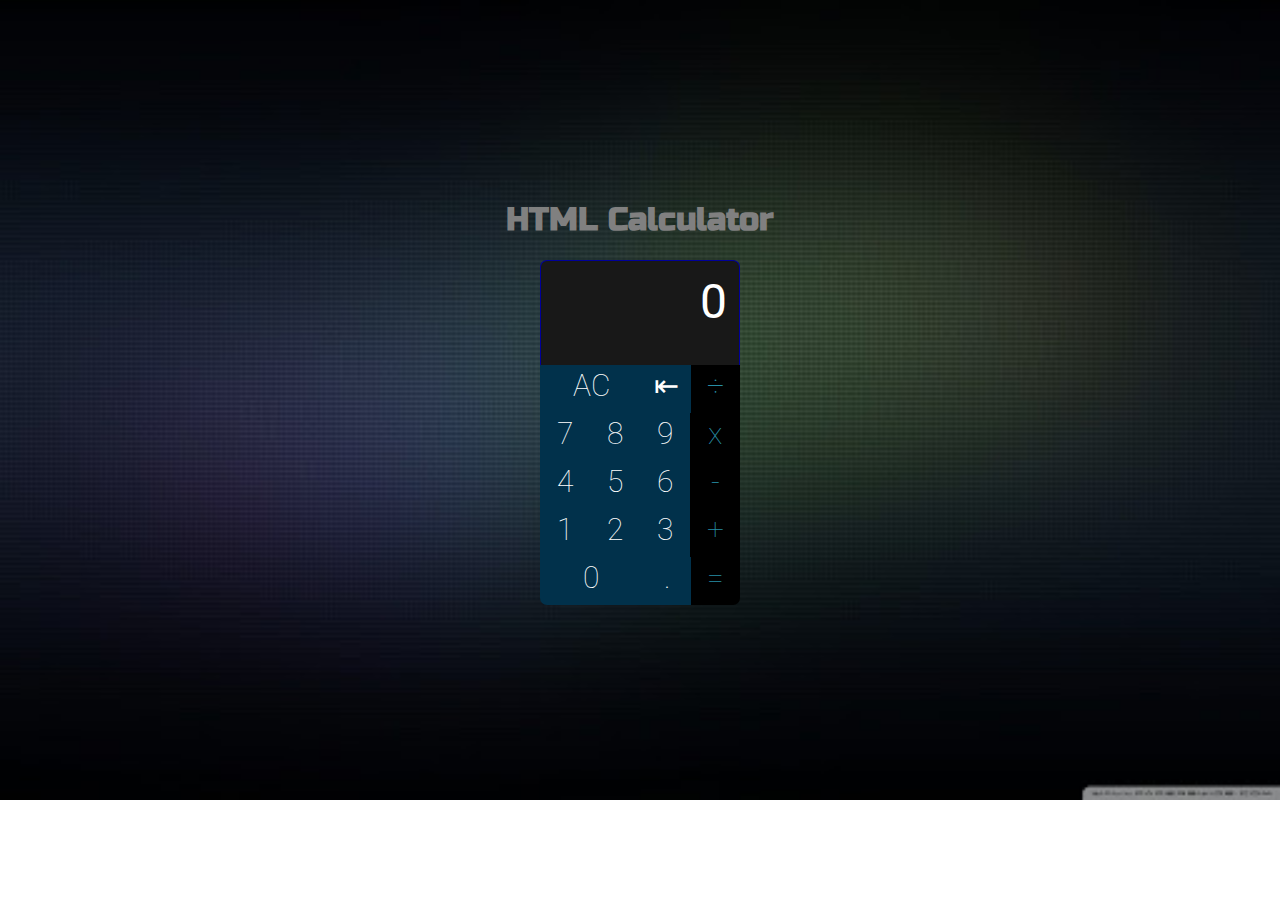
==== calculator.html @ 52407152 "Add files via upload" ====
<!DOCTYPE html>
<html>
    <head>
        <title>Calculator</title>
        <link rel="stylesheet" type="text/css" href="calcstyle.css">
        <link href="https://fonts.googleapis.com/css?family=Russo+One&display=swap" rel="stylesheet">
        <link rel="stylesheet" href="https://fonts.googleapis.com/css?family=Roboto:100">
    </head>
    <body>
        <h1>HTML Calculator</h1>
        <div id="calc-parent">
            <div class="row">
                <div class="column" id="calc-display-val">0</div>
            </div>
            <div class="row">
                <div class="button column" id="calc-clear">AC</div>
                <div class="button column" id="calc-backspace">&#8676;</div>
                <div class="button button-operator column" id="calc-divide">÷</div>
            </div>
            <div class="row">
                <div class="button num column" id="calc-seven">7</div>
                <div class="button num column" id="calc-eight">8</div>
                <div class="button num column" id="calc-nine">9</div>
                <div class="button button-operator column " id="calc-multiply">x</div>
            </div>
            <div class="row">
                <div class="button num column" id="calc-four">4</div>
                <div class="button num column" id="calc-five">5</div>
                <div class="button num column" id="calc-six">6</div>
                <div class="button button-operator column" id="calc-minus">-</div>
            </div>
            <div class="row">
                <div class="button num column" id="calc-one">1</div>
                <div class="button num column" id="calc-two">2</div>
                <div class="button num column" id="calc-three">3</div>
                <div class="button button-operator column" id="calc-plus">+</div>
            </div>
            <div class="row">
                <div class="button num column" id="calc-zero">0</div>
                <div class="button column" id="calc-decimal">.</div>
                <div class="button button-operator column" id="calc-equals">=</div>
            </div>
        </div>
        <script>
            var one = document.getElementById('calc-one');
            var two = document.getElementById('calc-two');
            var three = document.getElementById('calc-three');
            var four = document.getElementById('calc-four');
            var five = document.getElementById('calc-five');
            var six = document.getElementById('calc-six');
            var seven = document.getElementById('calc-seven');
            var eight = document.getElementById('calc-eight');
            var nine = document.getElementById('calc-nine');
            var zero = document.getElementById('calc-zero');
            var decimal = document.getElementById('calc-decimal');
            var clear = document.getElementById('calc-clear');
            var equals = document.getElementById('calc-equals');
            var plus = document.getElementById('calc-plus');
            var minus = document.getElementById('calc-minus');
            var divide = document.getElementById('calc-divide');
            var multiply = document.getElementById('calc-multiply');
            var backspace = document.getElementById('calc-backspace');
            var displayValElement = document.getElementById('calc-display-val');
            var calcNums = document.getElementsByClassName("num");
            var calcOperators = document.getElementsByClassName("button-operator");
            var displayVal = '0';
            var pendingVal;
            var evalStringArray = [];

            var numberClick = (num) => {
                if(displayVal === '0')
                    displayVal = '';
                displayVal += num;
                displayValElement.innerHTML = displayVal;
            };
            var updateDisplayVal = (clickObj) => {
                let Text = clickObj.target.innerText;
                numberClick(Text);
            };

            var performOperation = (clickObj) => {
                var operation = clickObj.target.innerText;
                switch (operation) {
                    case '+':
                        pendingVal = Number.parseFloat(displayVal);
                        displayVal = '0';
                        displayValElement.innerHTML = displayVal;
                        evalStringArray.push(pendingVal);
                        evalStringArray.push('+');
                        break;
                    case '-':
                        pendingVal = Number.parseFloat(displayVal);
                        displayVal = '0';
                        displayValElement.innerHTML = displayVal;
                        evalStringArray.push(pendingVal);
                        evalStringArray.push('-');
                        break;
                    case 'x':
                        pendingVal = Number.parseFloat(displayVal);
                        displayVal = '0';
                        displayValElement.innerHTML = displayVal;
                        evalStringArray.push(pendingVal);
                        evalStringArray.push('*');
                        break;
                    case '÷':
                        pendingVal = Number.parseFloat(displayVal);
                        displayVal = '0';
                        displayValElement.innerHTML = displayVal;
                        evalStringArray.push(pendingVal);
                        evalStringArray.push('/');
                        break;
                    case '=':
                        evalStringArray.push(displayVal);
                        var evaluation = eval(evalStringArray.join(' '));
                        displayValElement.innerHTML = evaluation;
                        displayVal = evaluation;
                        pendingVal = displayVal;
                        evalStringArray = [];
                        displayVal = evaluation + '';
                        break;
                    default:
                        break;
                }
            };

            for (var i = 0; i < calcNums.length; i++) {
                calcNums[i].addEventListener('click', updateDisplayVal, false);
            }
            for (var i = 0; i < calcOperators.length; i++) {
                calcOperators[i].addEventListener('click', performOperation, false);
            }

            clear.onclick = () => {
                displayVal = '0';
                pendingVal = undefined;
                evalStringArray = [];
                displayValElement.innerHTML = displayVal;
            };
            backspace.onclick = () => {
                let lengthOfDisplayVal = displayVal.length;
                displayVal = displayVal.slice(0, lengthOfDisplayVal - 1);
                displayValElement.innerHTML = displayVal;
            };
            decimal.onclick = () => {
                if(displayVal === '')
                    displayVal += '0';
                displayVal += '.'
                displayValElement.innerHTML = displayVal;
            };
        </script>
    </body>
</html>
---- calcstyle.css ----
body {
    font-family: 'Russo One', sans-serif;
    background: url("unnamed.jpg");
	background-repeat : no-repeat;
	background-size : cover;
}
div{
        font-family: 'Roboto', sans-serif;

}
.button {
    background-color: #01314b;
    color: #FFFFFF;
    width: 25px;
    height: 45px;
    text-align: center;
    cursor: pointer;
    font-size: 30px;
    font-weight: lighter;
    padding-top: 3px;
}
.button:hover {
    background-color: #1f4287;
}
.row {
    display: table;
    width: 200px; /*Optional*/
    table-layout: fixed; /*Optional*/
}
.column {
    display: table-cell;
}
#calc-zero {
    width: 52.6666px;
}
#calc-clear {
    width: 52.6666px;
}
#calc-display-val {
    height: 80px;
    color: black;
    text-align: left;
    border-left: 1px solid #000099;
    border-right: 1px solid #000099;
    border-top: 1px solid #000099;
    font-size: 32px;
    overflow: hidden;
    white-space: nowrap;
    background-color: #181818;
    color: white;
    padding: 12px;
    border-radius: 7px 7px 0 0;
    text-align: right;
    font-size: 48px ;
}
.button-operator {
    background-color: black;
    color: #278ea5;
}
#calc-parent {
    margin-left: calc(50% - 100px);
}
h1 {
    text-align: center;
    margin-top: 200px;
    color:gray;
}
#calc-zero {
    border-radius: 0 0 0 7px;
}
#calc-equals {
    border-radius: 0 0 7px 0;
}
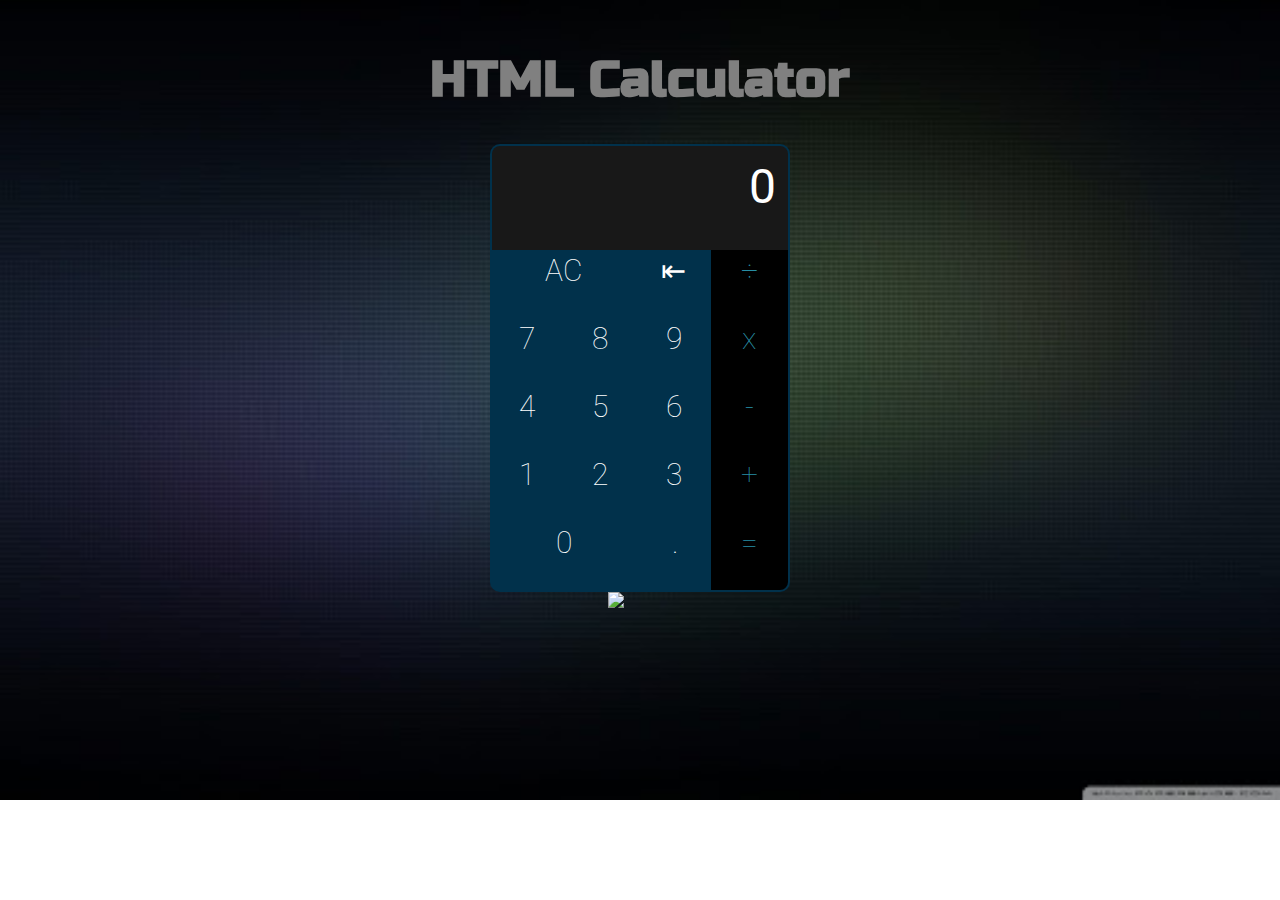
==== commit 0bcf54c7: "Update calculator.html" ====
--- a/calculator.html
+++ b/calculator.html
@@ -40,6 +40,10 @@
                 <div class="button column" id="calc-decimal">.</div>
                 <div class="button button-operator column" id="calc-equals">=</div>
             </div>
+        </div>
+        <div>
+           <a href="https://github.com/R-Narayan/Calculator"><img src="GitHub-Mark-64px.png">
+            </a>
         </div>
         <script>
             var one = document.getElementById('calc-one');
@@ -149,4 +153,4 @@
             };
         </script>
     </body>
-</html>+</html>
--- a/calcstyle.css
+++ b/calcstyle.css
@@ -6,13 +6,13 @@
 }
 div{
         font-family: 'Roboto', sans-serif;
-
+        margin : auto;
 }
 .button {
     background-color: #01314b;
     color: #FFFFFF;
     width: 25px;
-    height: 45px;
+    height: 65px;
     text-align: center;
     cursor: pointer;
     font-size: 30px;
@@ -24,50 +24,59 @@
 }
 .row {
     display: table;
-    width: 200px; /*Optional*/
-    table-layout: fixed; /*Optional*/
+    width: 300px;
 }
 .column {
     display: table-cell;
 }
 #calc-zero {
-    width: 52.6666px;
+    width: 51px;
 }
 #calc-clear {
-    width: 52.6666px;
+    width: 50px;
 }
 #calc-display-val {
     height: 80px;
     color: black;
     text-align: left;
-    border-left: 1px solid #000099;
-    border-right: 1px solid #000099;
-    border-top: 1px solid #000099;
+    border-left: 2px solid #01314b;
+    border-right: 2px solid #01314b;
+    border-top: 2px solid #01314b;
     font-size: 32px;
     overflow: hidden;
     white-space: nowrap;
     background-color: #181818;
     color: white;
     padding: 12px;
-    border-radius: 7px 7px 0 0;
+    border-radius: 10px 10px 0 0;
     text-align: right;
     font-size: 48px ;
 }
 .button-operator {
     background-color: black;
     color: #278ea5;
+    border-right: 2px solid #01314b;
 }
-#calc-parent {
-    margin-left: calc(50% - 100px);
+#calc-equals{
+	border-bottom: 2px solid #01314b;
 }
 h1 {
     text-align: center;
-    margin-top: 200px;
+    font-size: 50px;
+    margin-top: 50px;
     color:gray;
 }
 #calc-zero {
-    border-radius: 0 0 0 7px;
+    border-radius: 0 0 0 10px;
 }
 #calc-equals {
-    border-radius: 0 0 7px 0;
-}+    border-radius: 0 0 10px 0;
+}
+a{
+  display: block;
+  margin-left: auto;
+  margin-right: auto;
+  align-items: center;
+  padding-left: 47.5%;
+
+}
